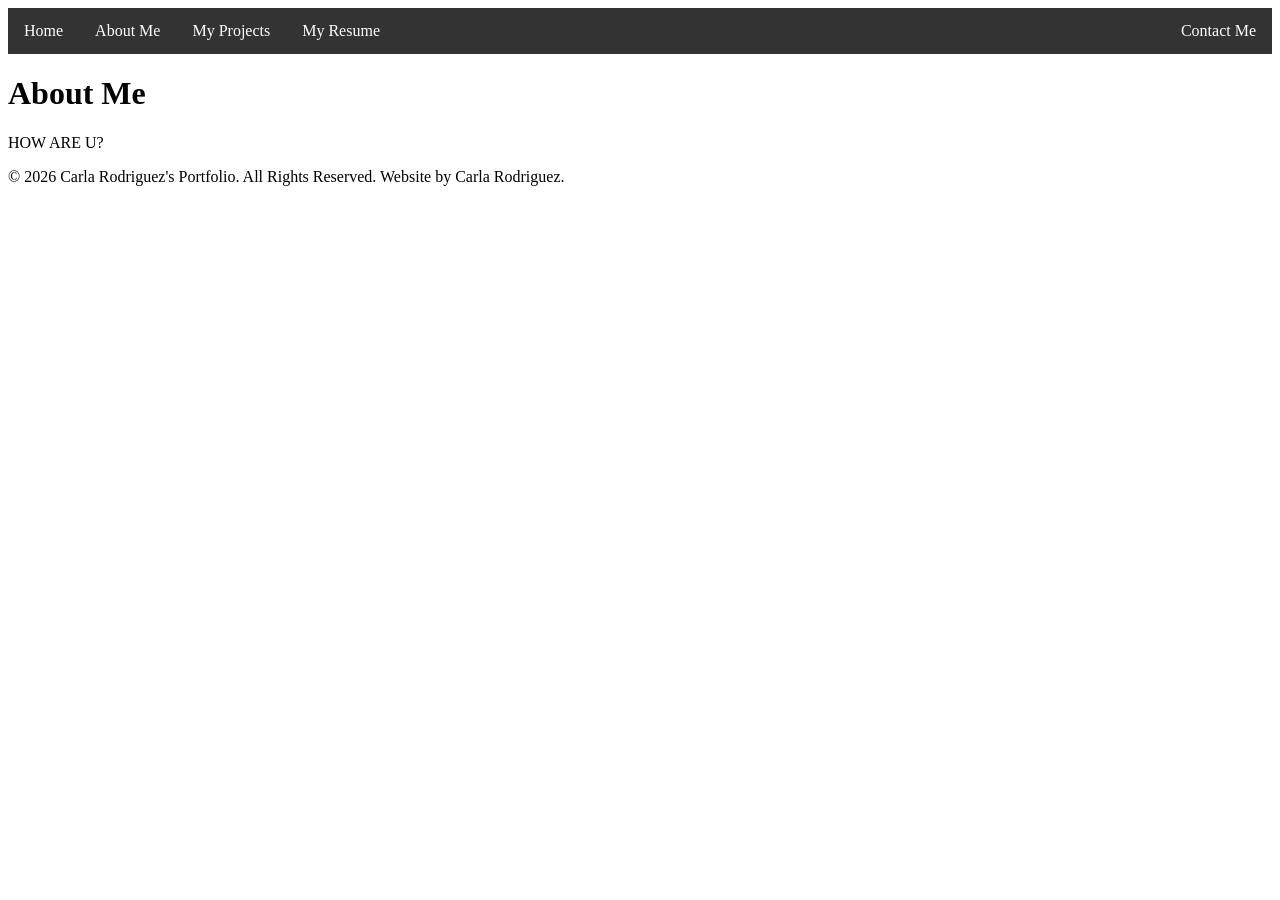
==== about.html @ 1a78fcc6 "Added other sections to the website" ====
<!DOCTYPE html>
<!-- Carla R., html-template.html, mm/dd/yyyy -->
<html lang="en">
<head>
    <title>Carla Rodriguez's Portfolio</title>
    <meta charset="UTF-8">
    <meta name="viewport" content="width=device-width, initial-scale=1.0">
    <script src="scripts.js"></script>
    <link rel="stylesheet" href="styles.css">
    <!-- Metadata lives here. -->
</head>
<body>
    <!-- Page content elements go here. -->
     <header>

        <nav>
            <ul>
                <li><a href="index.html">Home</a></li>
                <li><a href="about.html">About Me</a></li>
                <li><a href="projects.html">My Projects</a></li>
                <li><a href="resume.html">My Resume</a></li>
                <li style="float:right"><a href="mailto:carlarodguez85@gmail.com">Contact Me</a></li>
        </nav>
     </header>

     <main>
        <h1>About Me</h1>
        <p>HOW ARE U?</p>
     </main>

     <footer>
        <p>&copy; 2026 Carla Rodriguez's Portfolio. All Rights Reserved. Website by Carla Rodriguez.</p>
     </footer>

<!-- MUST KEEP &lt;/body&gt; and &lt;/html&gt; TOGETHER ALWAYS at bottom of HTML documents. -->
</body>
</html>
---- styles.css ----
ul {
    list-style-type: none;
    margin: 0;
    padding: 0;
    overflow: hidden;
    background-color: #333333;
    position:sticky;
    top: 0;
}

ul li {
    float:left;
}

ul li a {
    display: block;
    color: white;
    text-align: center;
    padding: 14px 16px;
    text-decoration:none;
}

ul li a:hover {
    background-color: #111111;
}

ul li a.active {
    background-color: #04AA6D;
}
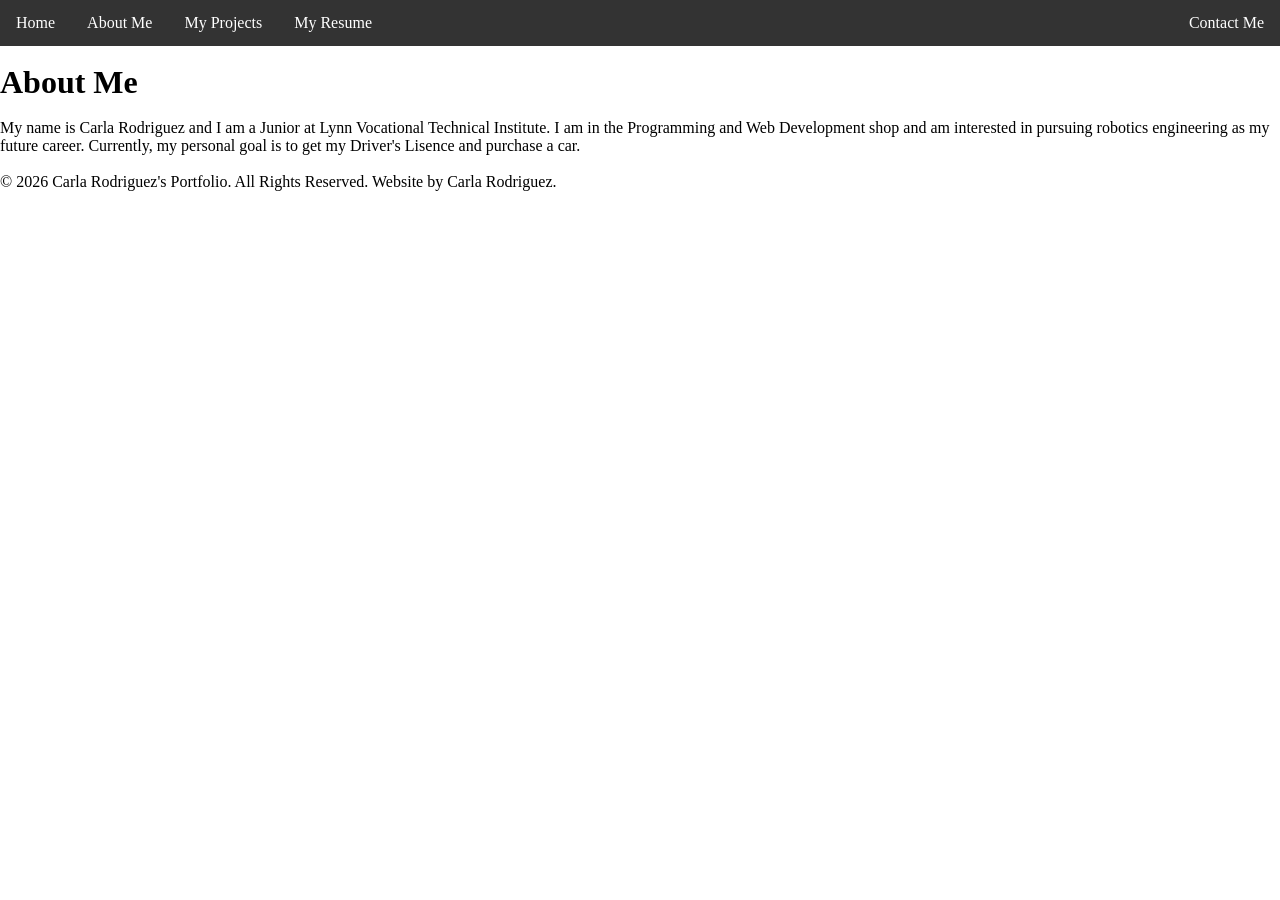
==== commit 5e9a8285: "Added css reset and content into the About Me and My Resume sections" ====
--- a/about.html
+++ b/about.html
@@ -24,8 +24,14 @@
      </header>
 
      <main>
+      <br>
         <h1>About Me</h1>
-        <p>HOW ARE U?</p>
+      <br>
+        <p>My name is Carla Rodriguez and I am a Junior at Lynn Vocational Technical Institute.
+         I am in the Programming and Web Development shop and am interested in pursuing robotics engineering as my future career.
+         Currently, my personal goal is to get my Driver's Lisence and purchase a car.
+        </p>
+        <br>
      </main>
 
      <footer>
--- a/styles.css
+++ b/styles.css
@@ -1,3 +1,9 @@
+* {
+    margin: 0;
+    padding: 0;
+    box-sizing: border-box;
+}
+
 ul {
     list-style-type: none;
     margin: 0;
@@ -26,4 +32,20 @@
 
 ul li a.active {
     background-color: #04AA6D;
+}
+
+.resumeLists li {
+    float:none;
+    background-color: white;
+}
+
+.resumeLists2 li {
+    list-style-type:circle;
+    background-color:white;
+    float:none;   
+}
+
+h3 {
+    text-align:center;
+    font-style:italic;
 }
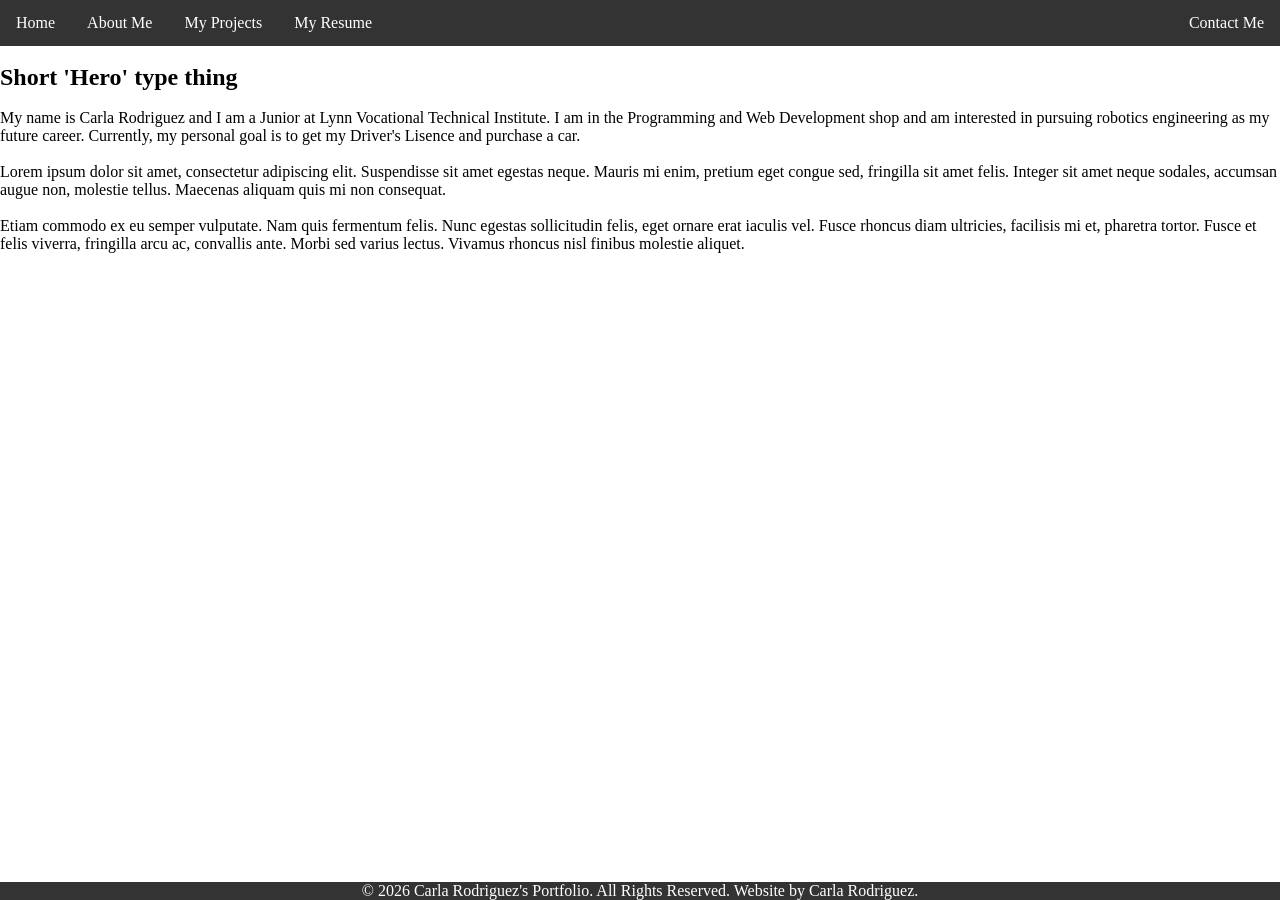
==== commit 8427bc88: "Edited footer css, added placeholder text for About Me section, and finished writting the content in" ====
--- a/about.html
+++ b/about.html
@@ -24,14 +24,21 @@
      </header>
 
      <main>
+        <!-- Put a picture of myself somewhere here -->
       <br>
-        <h1>About Me</h1>
+        <h2>Short 'Hero' type thing</h2>
       <br>
         <p>My name is Carla Rodriguez and I am a Junior at Lynn Vocational Technical Institute.
          I am in the Programming and Web Development shop and am interested in pursuing robotics engineering as my future career.
          Currently, my personal goal is to get my Driver's Lisence and purchase a car.
         </p>
         <br>
+        <p>Lorem ipsum dolor sit amet, consectetur adipiscing elit. Suspendisse sit amet egestas neque. 
+        Mauris mi enim, pretium eget congue sed, fringilla sit amet felis. Integer sit amet neque sodales, accumsan augue non, molestie tellus. 
+        Maecenas aliquam quis mi non consequat.</p>
+        <br>
+        <p>Etiam commodo ex eu semper vulputate. Nam quis fermentum felis. Nunc egestas sollicitudin felis, eget ornare erat iaculis vel. Fusce rhoncus diam ultricies, facilisis mi et, pharetra tortor. 
+        Fusce et felis viverra, fringilla arcu ac, convallis ante. Morbi sed varius lectus. Vivamus rhoncus nisl finibus molestie aliquet.</p>
      </main>
 
      <footer>
--- a/styles.css
+++ b/styles.css
@@ -34,6 +34,17 @@
     background-color: #04AA6D;
 }
 
+footer {
+    position:fixed;
+    left: 0;
+    bottom: 0;
+    width:100%;
+    background-color: #333333;
+    color:white;
+    text-align:center;
+}
+
+
 .resumeLists li {
     float:none;
     background-color: white;
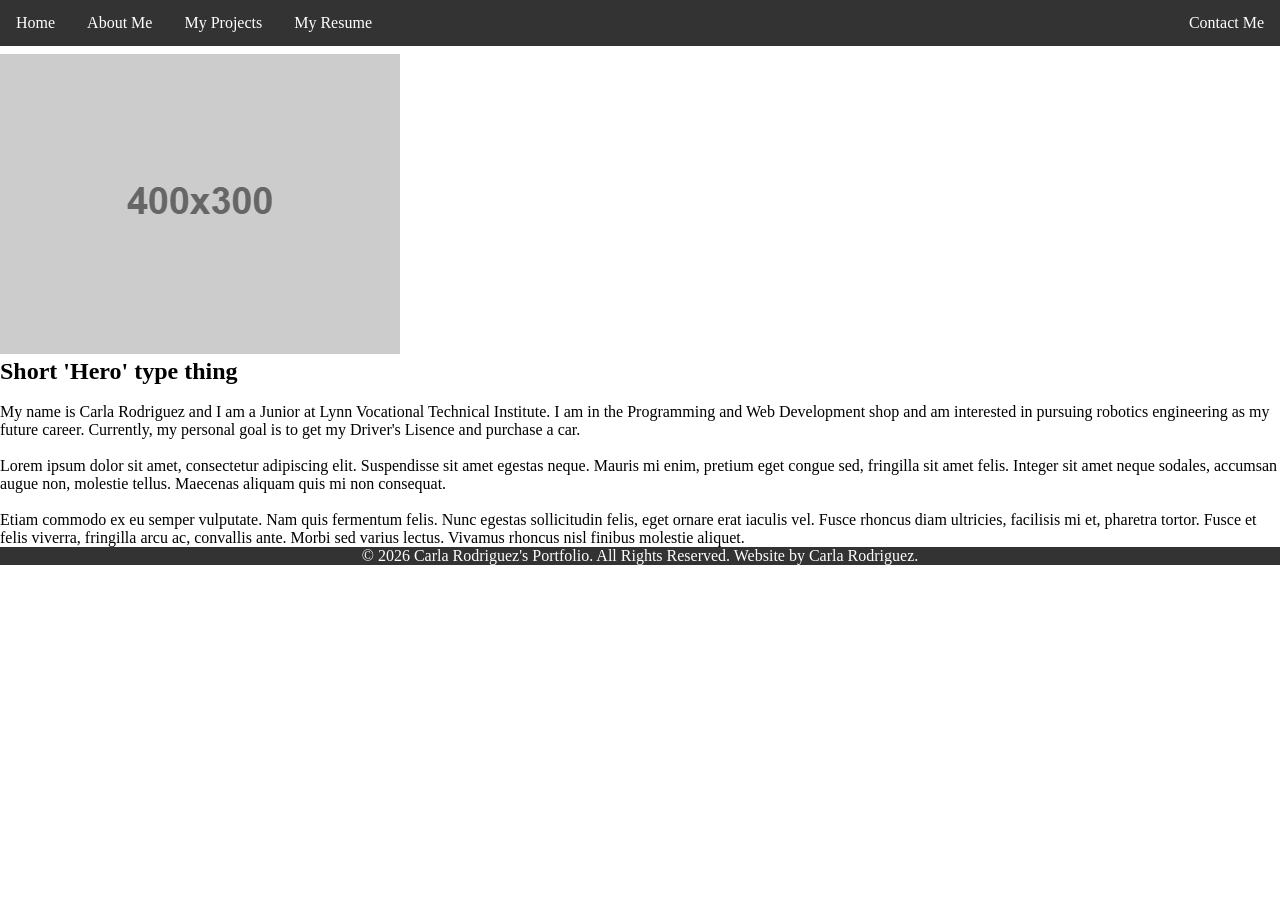
==== commit ea6c0485: "added placeholder image to About Me section" ====
--- a/about.html
+++ b/about.html
@@ -25,6 +25,8 @@
 
      <main>
         <!-- Put a picture of myself somewhere here -->
+         <img src="[data-uri]" width="400" height="300" alt="Placeholder">
+         
       <br>
         <h2>Short 'Hero' type thing</h2>
       <br>
--- a/styles.css
+++ b/styles.css
@@ -9,9 +9,10 @@
     margin: 0;
     padding: 0;
     overflow: hidden;
-    background-color: #333333;
-    position:sticky;
+    background-color: #333333; 
     top: 0;
+    position: fixed;
+    width: 100%;
 }
 
 ul li {
@@ -35,28 +36,58 @@
 }
 
 footer {
-    position:fixed;
     left: 0;
     bottom: 0;
     width:100%;
     background-color: #333333;
     color:white;
-    text-align:center;
+    text-align: center;
 }
 
+
+main {
+    margin-top: 54px;
+}
+
+h3 {
+    text-align: center;
+    font-style:italic;
+}
+
+img {
+    
+}
+
+.dates {
+    text-align: right;
+    float:right;
+    margin-bottom: 3em;
+}
+
+
+.resumeL2 li {
+    list-style-type: disc;
+    background-color:white;
+    float:none;
+    margin-left: 2em;
+}
 
 .resumeLists li {
     float:none;
     background-color: white;
+    list-style-type: none;
 }
 
-.resumeLists2 li {
-    list-style-type:circle;
-    background-color:white;
-    float:none;   
+#resumeBox {
+    width: 720px;
+    margin: 0 auto;
+    padding: 24px;
+    border: 2px solid black;
+    margin-bottom: 24px;
+    margin-top: 74px;
+    box-sizing: content-box;
+    box-shadow: 0 4px 10px rgba(0, 0, 0, 0.507);
+    border-radius: 1%;
 }
 
-h3 {
-    text-align:center;
-    font-style:italic;
-}+
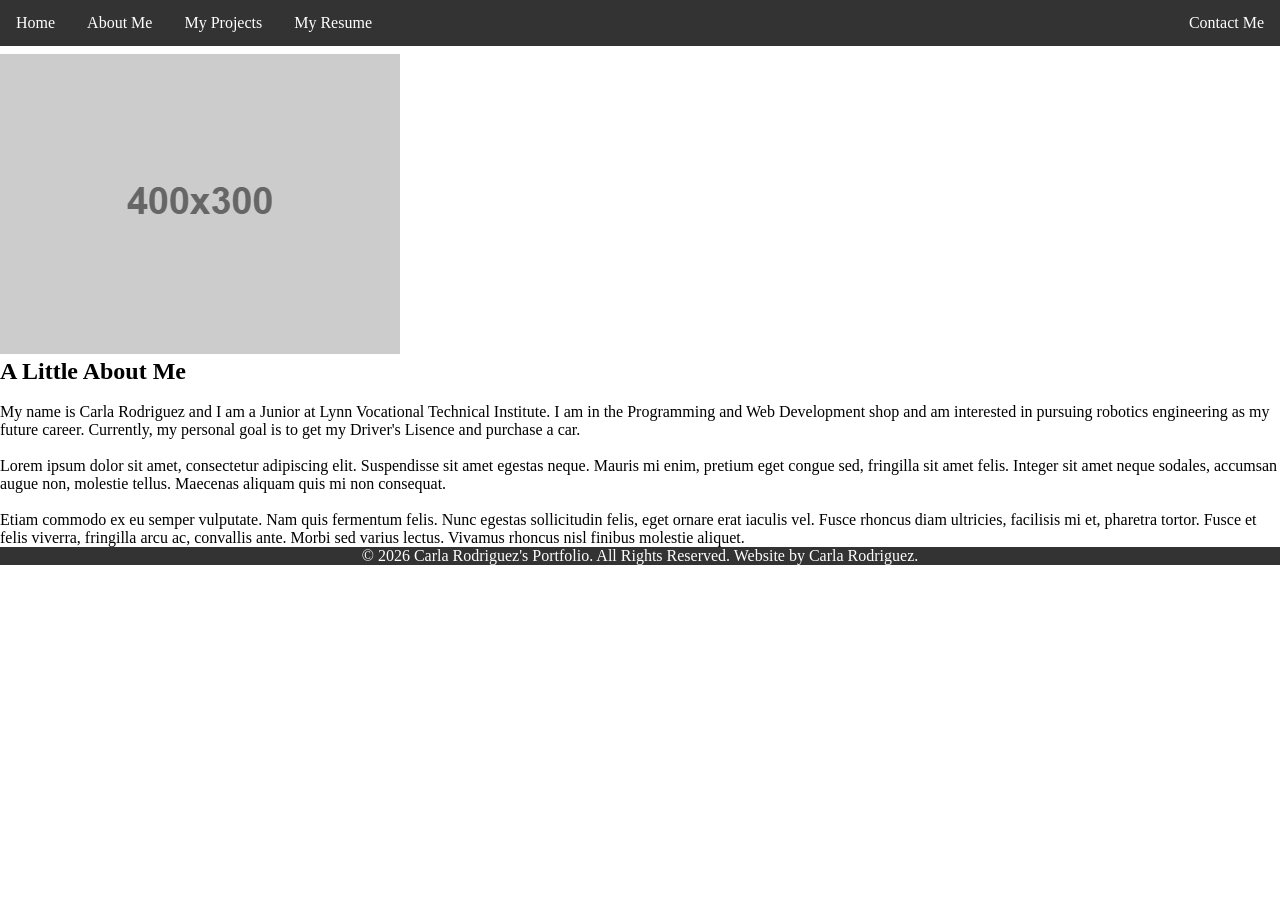
==== commit 6f55c579: "added iframe Quiz Labs to portfolio as well as some other minor edits" ====
--- a/about.html
+++ b/about.html
@@ -28,7 +28,7 @@
          <img src="[data-uri]" width="400" height="300" alt="Placeholder">
          
       <br>
-        <h2>Short 'Hero' type thing</h2>
+        <h2>A Little About Me</h2>
       <br>
         <p>My name is Carla Rodriguez and I am a Junior at Lynn Vocational Technical Institute.
          I am in the Programming and Web Development shop and am interested in pursuing robotics engineering as my future career.
--- a/styles.css
+++ b/styles.css
@@ -54,8 +54,11 @@
     font-style:italic;
 }
 
-img {
-    
+#heroImg {
+    height: 100%;
+    background-position: center;
+    background-size: cover;
+    background-repeat: no-repeat;
 }
 
 .dates {
